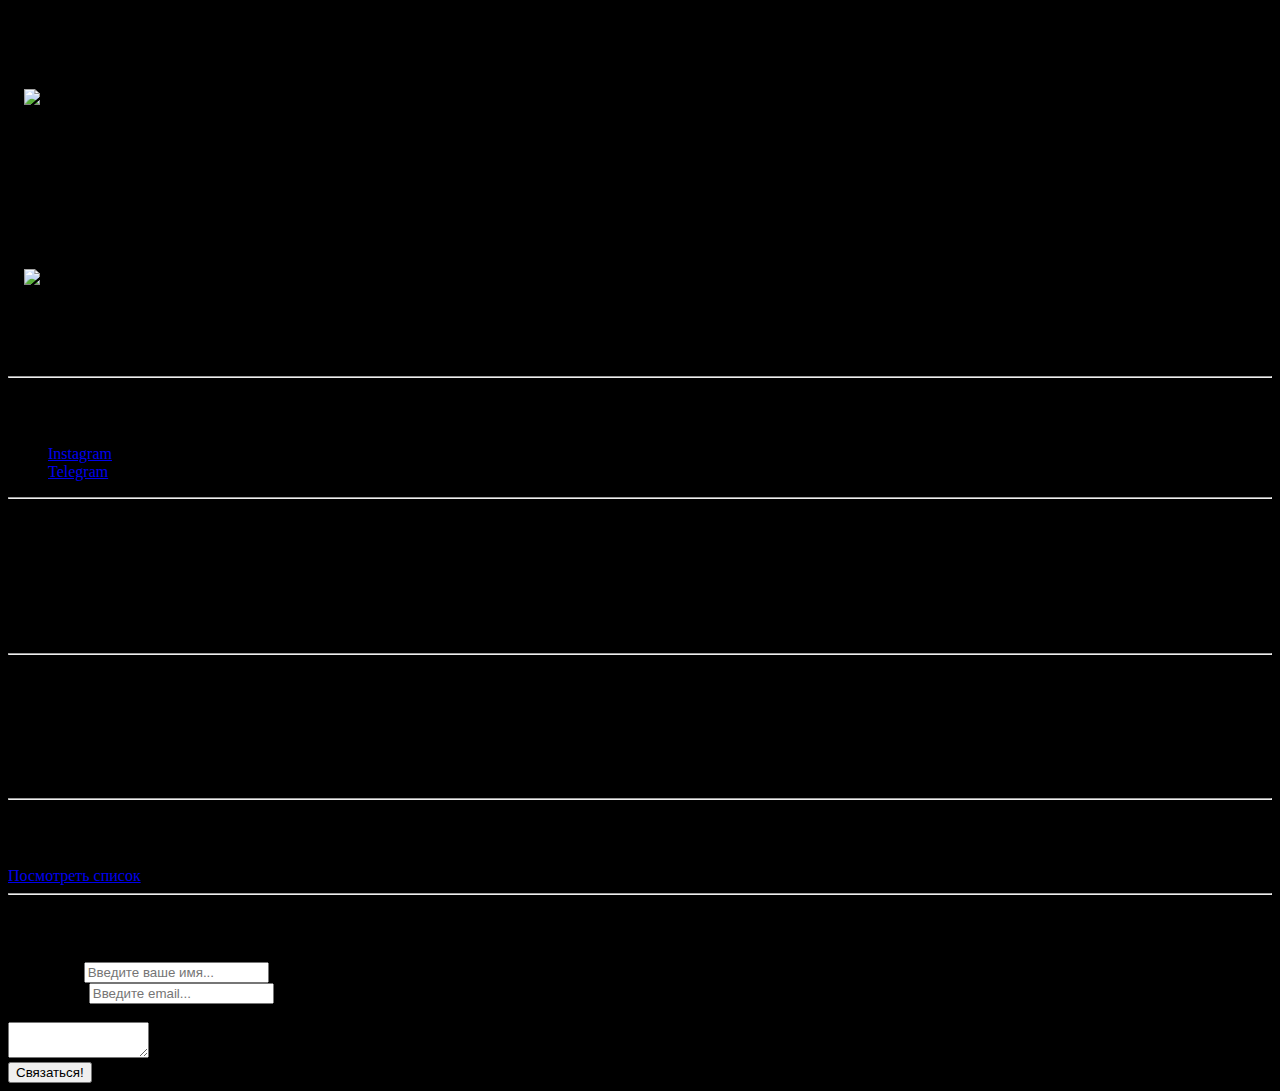
==== index.html @ a5285a55 "loc comit" ====
<!DOCTYPE html>
<html>
  <head>
    <meta charset="UTF-8" />
    <title>Vladilen CV</title>
    <link href="style.css" rel="stylesheet">
  </head>
  <body  >
    <table cellspacing="15">
      <tr>
        <td>
          <img src="avatar.jpeg" width="200" alt="тут моя фотка" />
        </td>
        <td>
          <h1>Владилен Мини</h1>
          <p><em>Я основатель одноименного <strong>Youtube канала</strong></em></p>
          <p>Я люблю путешестовать, заниматься спортом и программировать</p>
        </td>
      </tr>
    </table>
    <table cellspacing="15">
      <tr>
        <td>
          <img src="avatar.jpeg" width="200" alt="тут моя фотка" />
        </td>
        <td>
          <h1>Владилен Минин</h1>
          <p><em>Я основатель одноименного <strong>Youtube канала</strong></em></p>
          <p>Я люблю путешестовать, заниматься спортом и программировать</p>
        </td>
      </tr>
    </table>

    <hr>

    <h2>Мои социальные сети</h2>
    <ul>
      <li><a href="https://instagram.com/vladilen.minin" target="_blank">Instagram</a></li>
      <li><a target="_blank" href="https://t.me/js_by_vladilen">Telegram</a></li>
    </ul>

    <hr>

    <h2>Мои хобби</h2>
    <ol>
      <li>Блоггер</li>
      <li>Быстрая езда на машинах</li>
      <li>Спорт: ММА, лыжи</li>
      <li>Путешествия</li>
    </ol>

    <hr>

    <h2>Опыт работы</h2>
    <table>
      <tr>
        <th>Компания</th>
        <th>Должность</th>
        <th>Год</th>
      </tr>
      <tr>
        <td>EPAM</td>
        <td>Software Engineer</td>
        <td>2016 - 2017</td>
      </tr>
      <tr>
        <td>Software Outsorcing Services</td>
        <td>Lead Frontend</td>
        <td>2017 - 2019</td>
      </tr>
    </table>

    <hr>

    <h2>Youtube Курсы</h2>
    <a href="youtube.html">Посмотреть список</a>

    <hr>
    <h2>Связаться со мной</h2>

    <form action="/">
      <label for="name">Ваше имя:</label>
      <input type="text" id="name" placeholder="Введите ваше имя...">

      <br>

      <label for="email">Ваш Email:</label>
      <input type="email" id="email" placeholder="Введите email...">

      <br>

      <label for="text">Вашe сообщение:</label>
      <br>
      <textarea id="text" rows="2" cols="15"></textarea>

      <br>

      <input type="submit" value="Связаться!">
    </form>

    
  </body>
</html>
---- style.css ----
body { background-color: black
}
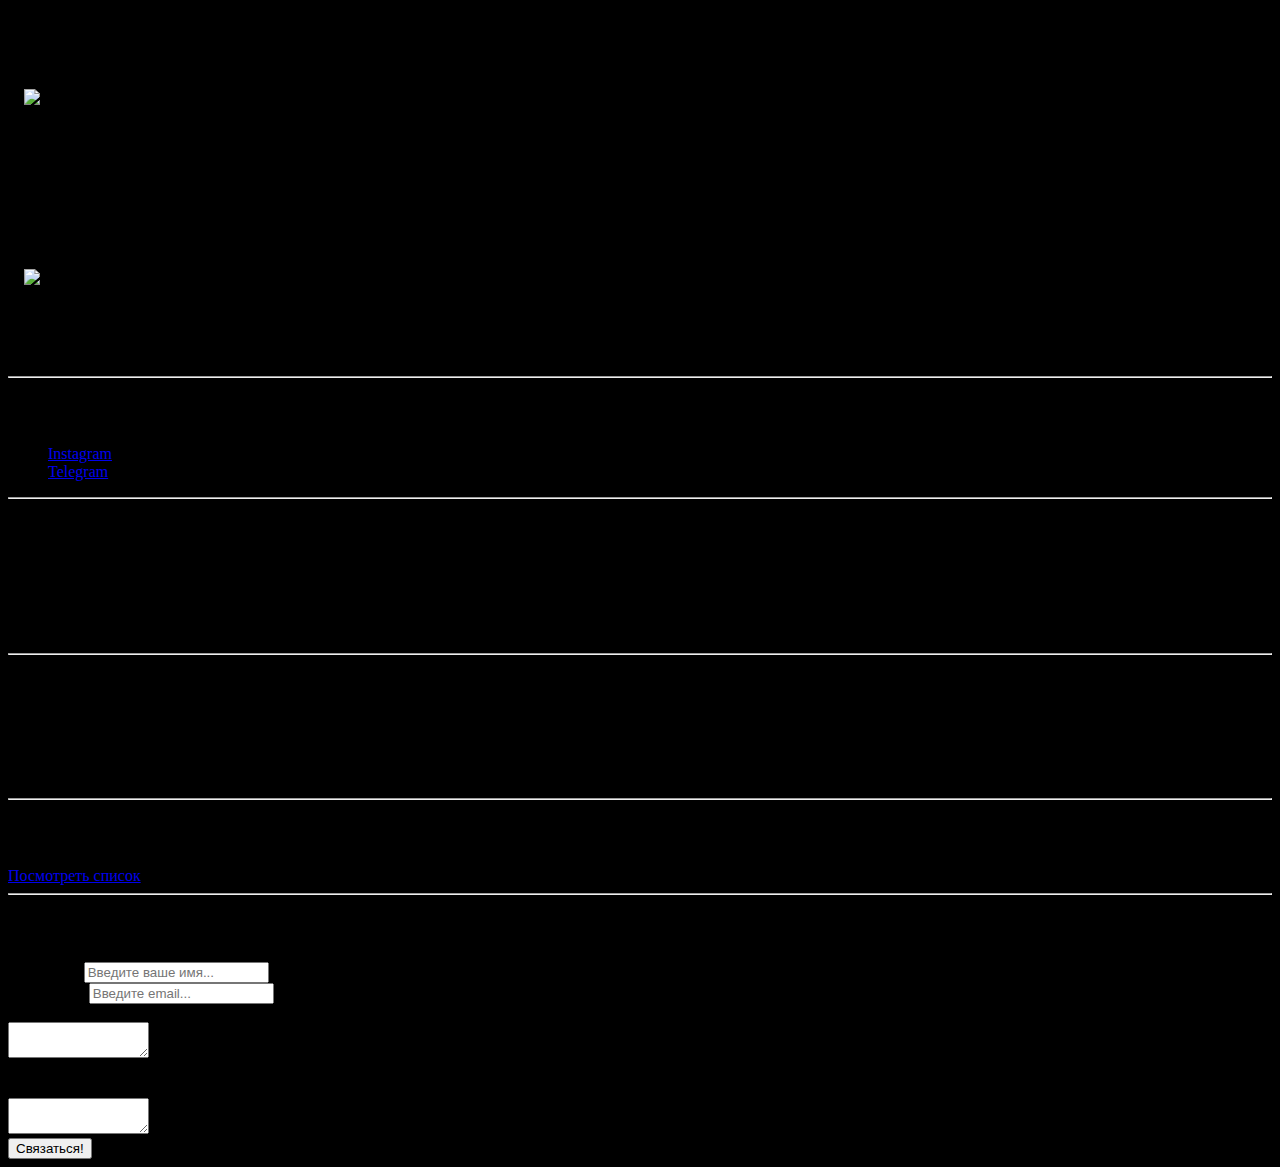
==== commit 9239a8d8: "ert" ====
--- a/index.html
+++ b/index.html
@@ -94,6 +94,14 @@
       <textarea id="text" rows="2" cols="15"></textarea>
 
       <br>
+      
+      <br>
+
+      <label for="text">Вашe сообщение:</label>
+      <br>
+      <textarea id="text" rows="2" cols="15"></textarea>
+
+      <br>
 
       <input type="submit" value="Связаться!">
     </form>
